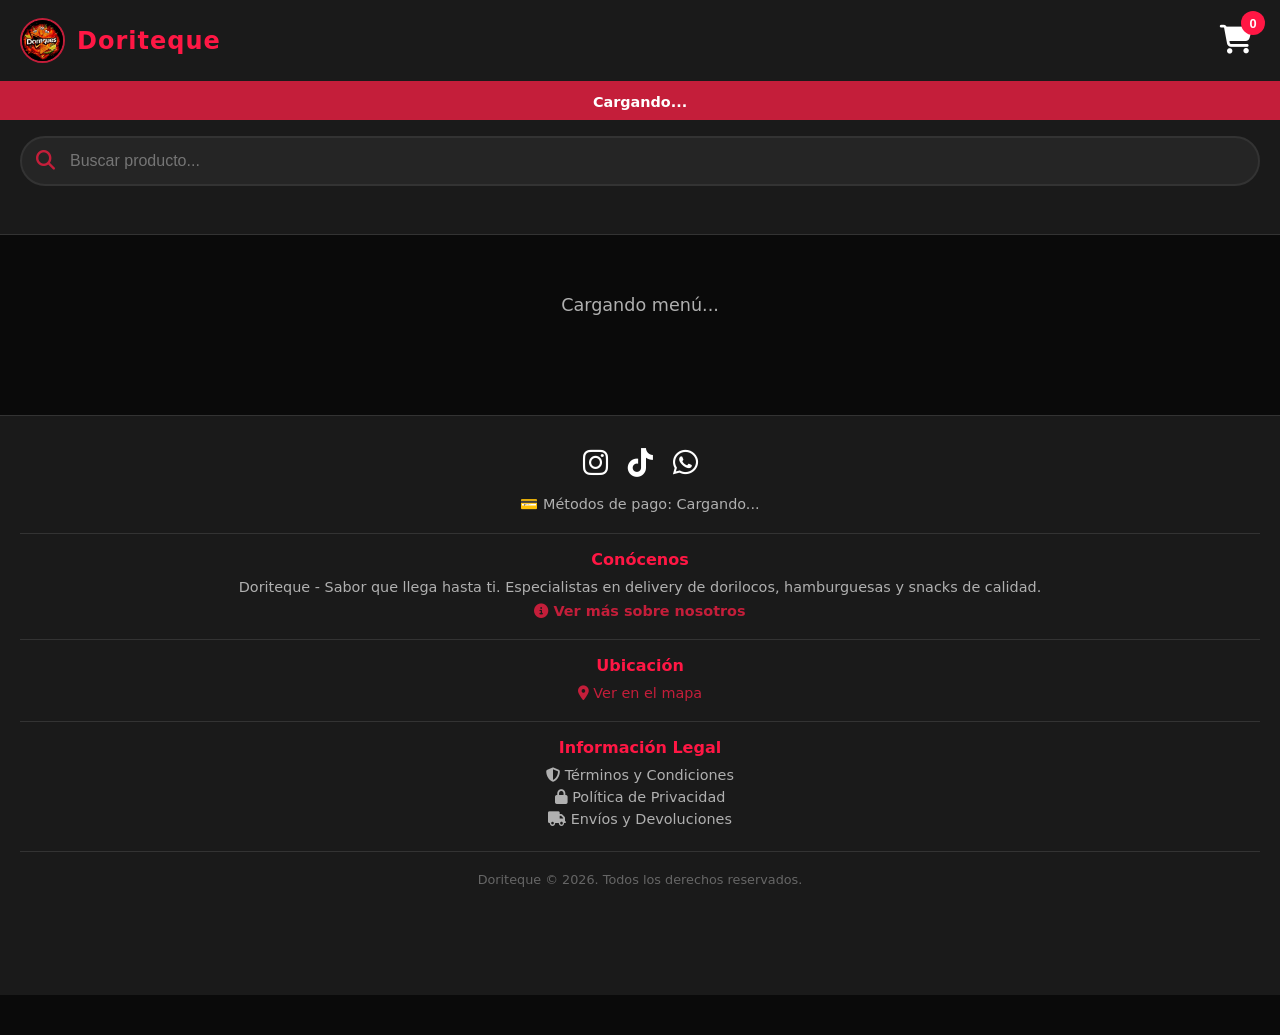
==== index.html @ 296a9f36 "Add meta tags for cache control Added meta tags to prevent caching in the browser." ====
<!DOCTYPE html>
<html lang="es">
<head>
    <meta charset="UTF-8">
    <meta http-equiv="Cache-Control" content="no-cache, no-store, must-revalidate">
    <meta http-equiv="Pragma" content="no-cache">
    <meta http-equiv="Expires" content="0">
    <meta name="viewport" content="width=device-width, initial-scale=1.0, maximum-scale=5.0, user-scalable=yes">
    <title>Doriteque - Menú Digital</title>
    <link rel="stylesheet" href="css/style.css?v=3">
    <link rel="manifest" href="admin/manifest.json?v=3">
    <link rel="stylesheet" href="https://cdnjs.cloudflare.com/ajax/libs/font-awesome/6.4.0/css/all.min.css">
    <script type="module" src="js/firebase.js"></script>
    <script type="module" src="js/db.js"></script>
</head>
<body>
    <header class="header">
        <div class="header-logo">
            <img src="assets/logo.png" alt="Logo" id="header-logo" onerror="this.style.display='none'">
            <h1 id="header-nombre">Doriteque</h1>
        </div>
        <button class="cart-btn" onclick="app.toggleCart()">
            <i class="fa-solid fa-cart-shopping"></i>
            <span class="cart-badge" id="cart-count">0</span>
        </button>
    </header>

    <div class="info-bar">
        <p id="horario-text">Cargando...</p>
    </div>

    <div class="buscador-container">
        <div class="buscador">
            <i class="fa-solid fa-magnifying-glass buscador-icono"></i>
            <input type="text" id="input-buscar" placeholder="Buscar producto..." autocomplete="off">
            <button class="buscador-limpiar" id="btn-limpiar" style="display: none;">
                <i class="fa-solid fa-xmark"></i>
            </button>
        </div>
    </div>

    <nav class="categorias-tabs" id="categorias-tabs"></nav>

    <main class="productos-grid" id="productos-grid">
        <div class="loading">Cargando menú...</div>
    </main>

    <!-- MODAL DE PRODUCTO -->
    <div class="product-modal-overlay" id="product-modal" style="display: none;">
        <div class="product-modal-content">
            <button class="product-modal-close" onclick="app.closeProductModal()">
                <i class="fa-solid fa-xmark"></i>
            </button>
            <img src="" alt="" class="product-modal-img" id="modal-img">
            <div class="product-modal-info">
                <h2 class="product-modal-title" id="modal-title"></h2>
                <div class="product-modal-price">
                    <span class="price-usd" id="modal-price-usd"></span>
                    <span class="price-bs" id="modal-price-bs"></span>
                </div>
                <p class="product-modal-desc" id="modal-desc"></p>
                <button class="btn-add-to-cart" onclick="app.addToCart(app.productoSeleccionado.id)">
                    <i class="fa-solid fa-cart-plus"></i> Agregar al pedido
                </button>
            </div>
        </div>
    </div>

    <!-- MODAL DE PERSONALIZACIÓN -->
    <div id="customization-modal" class="modal-overlay" style="display: none;">
        <div class="modal-content customization-modal-content">
            <div class="modal-header">
                <h3 id="customization-title">Personalizar</h3>
                <button class="modal-close" onclick="app.closeCustomizationModal()">
                    <i class="fa-solid fa-xmark"></i>
                </button>
            </div>
            <div class="modal-body" id="customization-content"></div>
            <div class="modal-footer customization-footer">
                <div class="customization-total">
                    <span>Extras:</span>
                    <span id="customization-total-extra">$0.00</span>
                </div>
                <button class="btn-secondary" onclick="app.closeCustomizationModal()">Cancelar</button>
                <button class="btn-primary" onclick="app.confirmCustomization()">Agregar al pedido</button>
            </div>
        </div>
    </div>

    <!-- MODAL DEL CARRITO -->
    <div class="cart-modal-overlay" id="cart-modal" style="display: none;">
        <div class="cart-modal-content">
            <div class="cart-modal-header">
                <h2>Tu carrito (<span id="cart-modal-count">0</span>)</h2>
                <button class="cart-modal-close" onclick="app.toggleCart()">
                    <i class="fa-solid fa-xmark"></i>
                </button>
            </div>
            <div id="cart-items-container" class="cart-items-container"></div>
            <div class="cart-modal-footer">
                <div class="cart-total-row">
                    <span class="cart-total-label">Subtotal</span>
                    <span class="cart-total-value" id="cart-total-usd">USD$ 0.00</span>
                </div>
                <div class="cart-total-bs" id="cart-total-bs">Bs 0.00</div>
                <button class="btn-finalizar" onclick="app.checkout()">
                    <span>Finalizar pedido</span>
                    <span class="btn-finalizar-total" id="cart-finalizar-total">USD$ 0.00</span>
                </button>
                <button class="btn-seguir" onclick="app.toggleCart()">
                    <i class="fa-solid fa-arrow-left"></i> Seguir comprando
                </button>
            </div>
        </div>
    </div>

    <!-- ============================================
         FOOTER PROFESIONAL
         ============================================ -->
    <footer class="footer">
        <div class="footer-redes">
            <a id="link-instagram" href="#" target="_blank"><i class="fa-brands fa-instagram"></i></a>
            <a id="link-tiktok" href="#" target="_blank"><i class="fa-brands fa-tiktok"></i></a>
            <a id="link-whatsapp" href="#" target="_blank"><i class="fa-brands fa-whatsapp"></i></a>
        </div>
        
        <p id="footer-metodos">💳 Métodos de pago: Cargando...</p>

        <!-- Sección Conócenos -->
        <div class="footer-section">
            <h4>Conócenos</h4>
            <p>Doriteque - Sabor que llega hasta ti. Especialistas en delivery de dorilocos, hamburguesas y snacks de calidad.</p>
            <p>
                <a href="#" onclick="openLegalModal('modal-conocenos'); return false;" style="color: #C41E3A; text-decoration: none; font-weight: 700;">
                    <i class="fa-solid fa-circle-info"></i> Ver más sobre nosotros
                </a>
            </p>
        </div>

        <!-- Sección Ubicación -->
        <div class="footer-section">
            <h4>Ubicación</h4>
            <p>
                <a href="https://maps.app.goo.gl/vjM7u5mzyJCqVfvW6?g_st=ac" target="_blank" style="color: #C41E3A; text-decoration: none;">
                    <i class="fa-solid fa-location-dot"></i> Ver en el mapa
                </a>
            </p>
        </div>

        <!-- Sección Legal -->
        <div class="footer-section">
            <h4>Información Legal</h4>
            <p>
                <a href="#" onclick="openLegalModal('modal-terminos'); return false;" style="color: #b0b0b0; text-decoration: none; display: block; margin: 6px 0;">
                    <i class="fa-solid fa-shield-halved"></i> Términos y Condiciones
                </a>
                <a href="#" onclick="openLegalModal('modal-privacidad'); return false;" style="color: #b0b0b0; text-decoration: none; display: block; margin: 6px 0;">
                    <i class="fa-solid fa-lock"></i> Política de Privacidad
                </a>
                <a href="#" onclick="openLegalModal('modal-envios'); return false;" style="color: #b0b0b0; text-decoration: none; display: block; margin: 6px 0;">
                    <i class="fa-solid fa-truck"></i> Envíos y Devoluciones
                </a>
            </p>
        </div>

        <!-- Copyright Limpio y Seguro -->
        <div style="margin-top: 24px; padding-top: 20px; border-top: 1px solid #333;">
            <p style="color: #666; font-size: 0.8rem;">
                Doriteque © 2026. Todos los derechos reservados.
            </p>
        </div>
    </footer>

    <!-- BARRA FLOTANTE DE TOTAL (Fuera del footer para que flote bien) -->
    <div class="cart-bar-floating" id="cart-bar-floating" onclick="app.toggleCart()">
        <div class="cart-bar-icon">
            <i class="fa-solid fa-cart-shopping"></i>
            <span class="cart-bar-count" id="cart-bar-count">0</span>
            <span>Ver carrito</span>
        </div>
        <span class="cart-bar-total" id="cart-bar-total">USD$ 0.00</span>
    </div>

    <!-- ============================================
         MODALES LEGALES
         ============================================ -->

    <!-- Modal Conócenos -->
    <div id="modal-conocenos" class="legal-modal" style="display:none;">
        <div class="legal-modal-content">
            <div class="legal-modal-header">
                <h3><i class="fa-solid fa-circle-info"></i> Conócenos</h3>
                <button class="legal-close" onclick="closeLegalModal('modal-conocenos')"><i class="fa-solid fa-xmark"></i></button>
            </div>
            <div class="legal-modal-body">
                <h2>Doriteque - Sabor que llega hasta ti</h2>
                <p>Somos un restaurante especializado en delivery, dedicados a llevarte las mejores dorilocos, hamburguesas y snacks directamente a tu puerta.</p>
                <p>Nacimos en 2026 con la misión de ofrecerte productos de calidad, preparados con ingredientes frescos y el mejor sazón, sin que tengas que salir de casa.</p>
                
                <h3>Nuestro Compromiso</h3>
                <ul>
                    <li>Ingredientes frescos y de calidad</li>
                    <li>Preparación higiénica y segura</li>
                    <li>Entrega rápida a tu domicilio</li>
                    <li>Atención personalizada</li>
                </ul>

                <h3>Información de Contacto</h3>
                <p><i class="fa-solid fa-clock"></i> <strong>Horario:</strong> <span id="contacto-horario">Cargando...</span></p>
                <p><i class="fa-brands fa-instagram"></i> <strong>Instagram:</strong> <span id="contacto-instagram">Cargando...</span></p>
                <p><i class="fa-brands fa-tiktok"></i> <strong>TikTok:</strong> <span id="contacto-tiktok">Cargando...</span></p>

                <h3>Ubicación</h3>
                <p>
                    <a href="https://maps.app.goo.gl/vjM7u5mzyJCqVfvW6?g_st=ac" target="_blank" style="color: #C41E3A; text-decoration: none;">
                        <i class="fa-solid fa-location-dot"></i> Ver ubicación en el mapa
                    </a>
                </p>
            </div>
        </div>
    </div>

    <!-- Modal Términos y Condiciones -->
    <div id="modal-terminos" class="legal-modal" style="display:none;">
        <div class="legal-modal-content">
            <div class="legal-modal-header">
                <h3><i class="fa-solid fa-shield-halved"></i> Términos y Condiciones</h3>
                <button class="legal-close" onclick="closeLegalModal('modal-terminos')"><i class="fa-solid fa-xmark"></i></button>
            </div>
            <div class="legal-modal-body">
                <h2>Términos y Condiciones de Doriteque</h2>
                <p>Estos términos rigen el uso de los servicios de delivery de Doriteque. Al realizar un pedido, usted acepta cumplir con los siguientes términos.</p>

                <h3>1. Pedidos y Delivery</h3>
                <ul>
                    <li><strong>Zona de cobertura:</strong> Verifique que su dirección esté dentro de nuestra zona de entrega.</li>
                    <li><strong>Tiempo de entrega:</strong> Estimado de 45-60 minutos. Puede variar por tráfico o clima.</li>
                    <li><strong>Entrega:</strong> Debe haber alguien presente. El repartidor espera máximo 10 minutos. Sin reembolso si no hay nadie.</li>
                </ul>

                <h3>2. Pagos</h3>
                <ul>
                    <li><strong>Métodos:</strong> Efectivo, transferencia, pago móvil (según lo indicado en la plataforma).</li>
                    <li><strong>Precios:</strong> En USD, calculados en Bs según la tasa del día publicada.</li>
                </ul>

                <h3>3. Política de Alimentos</h3>
                <ul>
                    <li><strong>Alergias:</strong> Es responsabilidad del cliente informar sobre restricciones antes de ordenar.</li>
                    <li><strong>Modificaciones:</strong> Solo se aceptan antes de iniciar la preparación.</li>
                </ul>

                <h3>4. Reembolsos</h3>
                <p><strong>Aceptamos reembolso si:</strong> Producto incorrecto, incompleto o en mal estado (notificar en 30 min con foto), o retraso no notificado >90 min.</p>
                <p><strong>No aceptamos reembolso si:</strong> Cambio de opinión, dirección incorrecta o daños después de aceptar la entrega.</p>

                <p style="margin-top: 20px; font-size: 0.85rem; color: #888;"><strong>Última actualización:</strong> 2026</p>
            </div>
        </div>
    </div>

    <!-- Modal Política de Privacidad -->
    <div id="modal-privacidad" class="legal-modal" style="display:none;">
        <div class="legal-modal-content">
            <div class="legal-modal-header">
                <h3><i class="fa-solid fa-lock"></i> Política de Privacidad</h3>
                <button class="legal-close" onclick="closeLegalModal('modal-privacidad')"><i class="fa-solid fa-xmark"></i></button>
            </div>
            <div class="legal-modal-body">
                <h2>Política de Privacidad - Doriteque</h2>
                <p>Valoramos su confianza y nos comprometemos a proteger su información personal al realizar pedidos por delivery.</p>

                <h3>1. Información que Recopilamos</h3>
                <ul>
                    <li>Datos de contacto: Nombre, teléfono y dirección de entrega.</li>
                    <li>Datos del pedido: Productos solicitados y notas especiales.</li>
                </ul>

                <h3>2. Uso de la Información</h3>
                <ul>
                    <li>Procesar y entregar su pedido.</li>
                    <li>Compartir con el repartidor asignado (solo nombre, teléfono y dirección).</li>
                </ul>

                <h3>3. Protección y Terceros</h3>
                <ul>
                    <li>No vendemos ni alquilamos su información personal.</li>
                    <li>Solo compartimos datos con el repartidor para completar la entrega.</li>
                    <li>Los datos de pago se manejan exclusivamente por WhatsApp y no se almacenan en la plataforma.</li>
                </ul>

                <h3>4. Sus Derechos</h3>
                <p>Usted tiene derecho a acceder, corregir o solicitar la eliminación de sus datos contactándonos vía WhatsApp.</p>

                <p style="margin-top: 20px; font-size: 0.85rem; color: #888;"><strong>Última actualización:</strong> 2026</p>
            </div>
        </div>
    </div>

    <!-- Modal Envíos y Devoluciones -->
    <div id="modal-envios" class="legal-modal" style="display:none;">
        <div class="legal-modal-content">
            <div class="legal-modal-header">
                <h3><i class="fa-solid fa-truck"></i> Envíos y Devoluciones</h3>
                <button class="legal-close" onclick="closeLegalModal('modal-envios')"><i class="fa-solid fa-xmark"></i></button>
            </div>
            <div class="legal-modal-body">
                <h2>Políticas de Envío y Reembolso</h2>
                
                <h3>1. Política de Envíos</h3>
                <ul>
                    <li><strong>Tiempo:</strong> 45-60 minutos estimados.</li>
                    <li><strong>Costo:</strong> Se calcula según la dirección y se muestra antes de pagar.</li>
                    <li><strong>Entrega:</strong> El repartidor espera máximo 10 minutos. Si no hay nadie, el pedido se devuelve sin reembolso.</li>
                </ul>

                <h3>2. Reembolsos</h3>
                <p><strong>Aceptamos si:</strong> ✅ Producto incorrecto, incompleto o en mal estado (notificar en 30 min con foto).</p>
                <p><strong>No aceptamos si:</strong> ❌ Cambio de opinión, dirección incorrecta o daños tras aceptar la entrega.</p>

                <h3>3. Proceso de Reembolso</h3>
                <ol>
                    <li>Contacte por WhatsApp en máximo 30 minutos.</li>
                    <li>Proporcione número de pedido y foto del problema.</li>
                    <li>Revisaremos su caso y aprobaremos reembolso o reemplazo sin costo.</li>
                </ol>

                <p style="margin-top: 20px; font-size: 0.85rem; color: #888;"><strong>Última actualización:</strong> 2026</p>
            </div>
        </div>
    </div>

    <!-- SCRIPTS -->
    <script src="js/app.js"></script>
    
    <script>
    // Control de modales legales
    function openLegalModal(id) {
        document.getElementById(id).style.display = 'flex';
        document.body.style.overflow = 'hidden';
        
        // Llenar datos dinámicos si es el modal de Conócenos
        if (id === 'modal-conocenos' && window.app && window.app.config) {
            document.getElementById('contacto-horario').textContent = window.app.config.horario || 'Consultar';
            document.getElementById('contacto-instagram').textContent = '@' + (window.app.config.instagram || 'No disponible');
            document.getElementById('contacto-tiktok').textContent = '@' + (window.app.config.tiktok || 'No disponible');
        }
    }

    function closeLegalModal(id) {
        document.getElementById(id).style.display = 'none';
        document.body.style.overflow = '';
    }

    // Cerrar modal al hacer clic fuera del contenido
    document.querySelectorAll('.legal-modal').forEach(modal => {
        modal.addEventListener('click', (e) => {
            if (e.target === modal) {
                closeLegalModal(modal.id);
            }
        });
    });

    // Cerrar con tecla Escape
    document.addEventListener('keydown', (e) => {
        if (e.key === 'Escape') {
            document.querySelectorAll('.legal-modal').forEach(modal => {
                if (modal.style.display === 'flex') {
                    closeLegalModal(modal.id);
                }
            });
        }
    });
    </script>
</body>
</html>
---- css/style.css ----
/* ============================================
   RESET Y BASE
   ============================================ */
* {
    margin: 0;
    padding: 0;
    box-sizing: border-box;
}

/* PREVENIR SELECCIÓN DE TEXTO EN MÓVIL */
body {
    -webkit-user-select: none;
    -moz-user-select: none;
    -ms-user-select: none;
    user-select: none;
    -webkit-touch-callout: none;
}

/* Permitir selección solo en inputs y textareas */
input, textarea, [contenteditable="true"] {
    -webkit-user-select: text;
    -moz-user-select: text;
    -ms-user-select: text;
    user-select: text;
    -webkit-touch-callout: default;
}

body {
    font-family: 'Segoe UI', system-ui, -apple-system, sans-serif;
    background: #0a0a0a;
    color: white;
    min-height: 100vh;
    padding-bottom: 40px;
}

/* ============================================
   HEADER
   ============================================ */
.header {
    background: #1a1a1a;
    padding: 16px 20px;
    display: flex;
    justify-content: space-between;
    align-items: center;
    border-bottom: 3px solid #C41E3A;
}

.header-logo {
    display: flex;
    align-items: center;
    gap: 12px;
}

.header-logo img {
    width: 45px;
    height: 45px;
    border-radius: 50%;
    border: 2px solid #C41E3A;
}

.header-logo h1 {
    color: #FF1744;
    font-size: 1.5rem;
    font-weight: 900;
    letter-spacing: 1px;
}

.cart-btn {
    position: relative;
    background: none;
    border: none;
    color: white;
    font-size: 1.8rem;
    cursor: pointer;
    padding: 8px;
}

.cart-badge {
    position: absolute;
    top: -5px;
    right: -5px;
    background: #FF1744;
    color: white;
    border-radius: 50%;
    width: 24px;
    height: 24px;
    display: flex;
    align-items: center;
    justify-content: center;
    font-size: 0.8rem;
    font-weight: 900;
}

/* ============================================
   BARRA DE INFORMACIÓN
   ============================================ */
.info-bar {
    background: #C41E3A;
    padding: 10px 20px;
    text-align: center;
    font-size: 0.9rem;
    font-weight: 700;
}

/* ============================================
   BUSCADOR
   ============================================ */
.buscador-container {
    padding: 16px 20px;
    background: #1a1a1a;
}

.buscador {
    position: relative;
    display: flex;
    align-items: center;
}

.buscador-icono {
    position: absolute;
    left: 16px;
    color: #C41E3A;
    font-size: 1.2rem;
}

.buscador input {
    width: 100%;
    padding: 14px 48px 14px 48px;
    background: #252525;
    border: 2px solid #333;
    border-radius: 30px;
    color: white;
    font-size: 1rem;
}

.buscador input:focus {
    outline: none;
    border-color: #C41E3A;
}

.buscador-limpiar {
    position: absolute;
    right: 16px;
    background: #333;
    border: none;
    color: white;
    width: 28px;
    height: 28px;
    border-radius: 50%;
    cursor: pointer;
    display: flex;
    align-items: center;
    justify-content: center;
}

/* ============================================
   CATEGORÍAS (TABS) - Bajan con el scroll
   ============================================ */
.categorias-tabs {
    display: flex;
    gap: 10px;
    padding: 16px 20px;
    background: #1a1a1a;
    overflow-x: auto;
    border-bottom: 1px solid #333;
    position: sticky;
    top: 0;
    z-index: 99;
}

.categorias-tabs::-webkit-scrollbar {
    display: none;
}

.categoria-tab {
    padding: 12px 24px;
    background: #252525;
    border: 2px solid #333;
    border-radius: 30px;
    color: white;
    font-weight: 700;
    font-size: 0.95rem;
    cursor: pointer;
    white-space: nowrap;
    transition: all 0.2s;
}

.categoria-tab.active {
    background: #C41E3A;
    border-color: #FF1744;
}

/* ============================================
   PRODUCTOS
   ============================================ */
.productos-grid {
    padding: 20px;
}

.seccion-categoria {
    margin-bottom: 32px;
}

.titulo-seccion {
    font-size: 1.5rem;
    font-weight: 900;
    margin-bottom: 16px;
    padding-left: 16px;
    border-left: 4px solid #C41E3A;
}

.producto-card {
    background: #1a1a1a;
    border: 1px solid #333;
    border-radius: 16px;
    overflow: hidden;
    margin-bottom: 16px;
    cursor: pointer;
    transition: transform 0.2s;
}

.producto-card:active {
    transform: scale(0.98);
}

.producto-img {
    width: 100%;
    height: 200px;
    object-fit: cover;
    background: #1a1a1a;
}

.producto-info {
    padding: 16px;
}

.producto-nombre {
    font-size: 1.3rem;
    font-weight: 900;
    margin-bottom: 8px;
}

.producto-desc {
    color: #b0b0b0;
    font-size: 0.9rem;
    margin-bottom: 12px;
    line-height: 1.4;
}

.producto-precio {
    font-size: 1.5rem;
    font-weight: 900;
    color: #FF1744;
    margin-bottom: 4px;
}

.producto-precio-bs {
    font-size: 1rem;
    color: #b0b0b0;
    margin-bottom: 16px;
}

.btn-agregar {
    width: 100%;
    padding: 14px;
    background: #C41E3A;
    color: white;
    border: none;
    border-radius: 10px;
    font-size: 1.1rem;
    font-weight: 900;
    cursor: pointer;
    transition: background 0.2s;
}

.btn-agregar:active {
    background: #FF1744;
}

/* ============================================
   MODAL DE PRODUCTO
   ============================================ */
.product-modal-overlay {
    position: fixed;
    top: 0;
    left: 0;
    width: 100%;
    height: 100%;
    background: rgba(0, 0, 0, 0.85);
    z-index: 1000;
    display: flex;
    align-items: center;
    justify-content: center;
    padding: 20px;
    opacity: 0;
    transition: opacity 0.3s ease;
}

.product-modal-overlay.visible {
    opacity: 1;
}

.product-modal-content {
    background: #1a1a1a;
    border: 2px solid #C41E3A;
    border-radius: 20px;
    max-width: 500px;
    width: 100%;
    max-height: 90vh;
    overflow-y: auto;
    position: relative;
    transform: scale(0.9);
    transition: transform 0.3s ease;
    overflow: hidden;
}

.product-modal-overlay.visible .product-modal-content {
    transform: scale(1);
}

.product-modal-close {
    position: absolute;
    top: 16px;
    right: 16px;
    background: #C41E3A;
    border: none;
    color: white;
    width: 36px;
    height: 36px;
    border-radius: 50%;
    cursor: pointer;
    font-size: 1.2rem;
    z-index: 10;
}

.product-modal-img {
    width: 100%;
    height: 300px;
    object-fit: contain;
    background: #111111;
    padding: 16px;
    border-bottom: 2px solid #333;
}

.product-modal-info {
    padding: 20px;
}

.product-modal-title {
    font-size: 1.5rem;
    font-weight: 900;
    margin-bottom: 12px;
}

.product-modal-price {
    display: flex;
    gap: 16px;
    margin-bottom: 16px;
}

.price-usd {
    font-size: 1.8rem;
    font-weight: 900;
    color: #FF1744;
}

.price-bs {
    font-size: 1.2rem;
    color: #b0b0b0;
}

.product-modal-desc {
    color: #b0b0b0;
    font-size: 0.95rem;
    line-height: 1.5;
    margin-bottom: 20px;
}

.btn-add-to-cart {
    width: 100%;
    padding: 16px;
    background: #C41E3A;
    color: white;
    border: none;
    border-radius: 10px;
    font-size: 1.1rem;
    font-weight: 900;
    cursor: pointer;
}

.btn-add-to-cart:active {
    background: #FF1744;
}

/* ============================================
   MODAL DE PERSONALIZACIÓN
   ============================================ */
.modal-overlay {
    position: fixed;
    top: 0;
    left: 0;
    width: 100%;
    height: 100%;
    background: rgba(0, 0, 0, 0.85);
    z-index: 1000;
    display: flex;
    align-items: center;
    justify-content: center;
    padding: 16px;
    opacity: 0;
    transition: opacity 0.3s ease;
}

.modal-overlay.visible {
    opacity: 1;
}

.modal-content {
    background: #1a1a1a;
    border: 2px solid #C41E3A;
    border-radius: 16px;
    width: 100%;
    max-width: 500px;
    max-height: 90vh;
    overflow-y: auto;
    position: relative;
    transform: scale(0.9);
    transition: transform 0.3s ease;
}

.modal-overlay.visible .modal-content {
    transform: scale(1);
}

.modal-header {
    padding: 16px 20px;
    border-bottom: 1px solid #333;
    display: flex;
    justify-content: space-between;
    align-items: center;
    position: sticky;
    top: 0;
    background: #1a1a1a;
    z-index: 10;
    border-radius: 14px 14px 0 0;
}

.modal-header h3 {
    color: white;
    font-size: 1.2rem;
    font-weight: 800;
    margin: 0;
}

.modal-close {
    background: #C41E3A;
    border: none;
    color: white;
    width: 36px;
    height: 36px;
    border-radius: 50%;
    cursor: pointer;
    font-size: 1.1rem;
    display: flex;
    align-items: center;
    justify-content: center;
}

.modal-body {
    padding: 20px;
    max-height: calc(90vh - 140px);
    overflow-y: auto;
}

.modal-footer {
    padding: 16px 20px;
    border-top: 1px solid #333;
    display: flex;
    justify-content: flex-end;
    gap: 10px;
    position: sticky;
    bottom: 0;
    background: #1a1a1a;
    border-radius: 0 0 14px 14px;
}

.customization-section {
    margin-bottom: 20px;
    padding-bottom: 16px;
    border-bottom: 1px solid #333;
}

.customization-section:last-child {
    border-bottom: none;
    margin-bottom: 0;
}

.customization-title {
    color: white;
    font-size: 1.05rem;
    font-weight: 800;
    margin-bottom: 12px;
    display: flex;
    align-items: center;
    gap: 8px;
}

.required {
    color: #FF1744;
    font-size: 0.9rem;
}

.optional {
    color: #b0b0b0;
    font-size: 0.85rem;
    font-weight: 400;
}

.customization-options {
    display: flex;
    flex-direction: column;
    gap: 10px;
}

.customization-option {
    display: flex;
    align-items: center;
    gap: 12px;
    padding: 14px;
    background: #252525;
    border: 2px solid #333;
    border-radius: 10px;
    cursor: pointer;
    transition: all 0.2s;
    min-height: 50px;
}

.customization-option:hover {
    border-color: #C41E3A;
}

.customization-option:active {
    background: #2a2a2a;
}

.customization-option input[type="radio"],
.customization-option input[type="checkbox"] {
    width: 22px;
    height: 22px;
    accent-color: #C41E3A;
    cursor: pointer;
    flex-shrink: 0;
}

.customization-option input:checked + .option-text {
    color: #FF1744;
    font-weight: 700;
}

.option-text {
    flex: 1;
    color: white;
    font-weight: 600;
    font-size: 1rem;
}

.customization-footer {
    display: flex;
    align-items: center;
    gap: 12px;
    flex-wrap: wrap;
}

.customization-total {
    flex: 1;
    color: white;
    font-weight: 700;
    font-size: 1rem;
}

.customization-total span:last-child {
    color: #FF1744;
    font-size: 1.2rem;
    font-weight: 900;
}

.btn-primary,
.btn-secondary {
    padding: 12px 20px;
    border-radius: 10px;
    font-weight: 700;
    font-size: 0.95rem;
    cursor: pointer;
    border: none;
}

.btn-primary {
    background: #C41E3A;
    color: white;
}

.btn-secondary {
    background: #252525;
    color: white;
    border: 1px solid #333;
}

/* ============================================
   MODAL DEL CARRITO
   ============================================ */
.cart-modal-overlay {
    position: fixed;
    top: 0;
    left: 0;
    width: 100%;
    height: 100%;
    background: rgba(0, 0, 0, 0.85);
    z-index: 1000;
    display: flex;
    align-items: center;
    justify-content: center;
    padding: 20px;
}

.cart-modal-content {
    background: #ffffff;
    border-radius: 16px;
    max-width: 500px;
    width: 100%;
    max-height: 90vh;
    overflow-y: auto;
    display: flex;
    flex-direction: column;
}

.cart-modal-header {
    padding: 20px;
    border-bottom: 1px solid #e0e0e0;
    display: flex;
    justify-content: space-between;
    align-items: center;
}

.cart-modal-header h2 {
    font-size: 1.3rem;
    font-weight: 900;
    color: #1a1a1a;
}

.cart-modal-close {
    background: none;
    border: none;
    color: #1a1a1a;
    font-size: 1.5rem;
    cursor: pointer;
    padding: 4px;
}

.cart-items-container {
    padding: 20px;
    max-height: 40vh;
    overflow-y: auto;
    flex: 1;
}

.cart-item {
    display: flex;
    align-items: center;
    gap: 12px;
    padding: 12px;
    background: #f5f5f5;
    border-radius: 10px;
    margin-bottom: 10px;
}

.cart-item-info {
    flex: 1;
}

.cart-item-nombre {
    font-weight: 700;
    font-size: 0.95rem;
    color: #1a1a1a;
    margin-bottom: 4px;
}

.cart-item-opciones {
    font-size: 0.8rem;
    color: #888;
    font-style: italic;
    margin-top: 2px;
}

.cart-item-precio {
    color: #666;
    font-size: 0.85rem;
}

.cart-item-controles {
    display: flex;
    align-items: center;
    gap: 8px;
}

.btn-cantidad {
    width: 32px;
    height: 32px;
    background: #e0e0e0;
    border: none;
    border-radius: 50%;
    color: #1a1a1a;
    font-size: 1.1rem;
    cursor: pointer;
    font-weight: 700;
}

.btn-cantidad:active {
    background: #C41E3A;
    color: white;
}

.cart-item-subtotal {
    font-weight: 900;
    color: #1a1a1a;
    min-width: 70px;
    text-align: right;
    font-size: 1rem;
}

.btn-eliminar {
    background: none;
    border: none;
    color: #C41E3A;
    font-size: 1rem;
    cursor: pointer;
    padding: 4px;
}

.cart-modal-footer {
    padding: 20px;
    border-top: 1px solid #e0e0e0;
    background: #ffffff;
    border-radius: 0 0 16px 16px;
}

.cart-total-row {
    display: flex;
    justify-content: space-between;
    align-items: center;
    padding: 8px 0;
}

.cart-total-label {
    font-size: 1rem;
    color: #666;
}

.cart-total-value {
    font-size: 1.3rem;
    font-weight: 900;
    color: #1a1a1a;
}

.cart-total-bs {
    text-align: right;
    color: #888;
    font-size: 0.95rem;
    margin-bottom: 16px;
}

.btn-finalizar {
    width: 100%;
    padding: 18px;
    background: #1a1a1a;
    color: white;
    border: none;
    border-radius: 30px;
    font-size: 1.1rem;
    font-weight: 900;
    cursor: pointer;
    display: flex;
    justify-content: space-between;
    align-items: center;
    box-shadow: 0 4px 15px rgba(0, 0, 0, 0.3);
    margin-bottom: 10px;
}

.btn-finalizar:active {
    transform: scale(0.98);
}

.btn-finalizar .btn-finalizar-total {
    font-size: 1.2rem;
    font-weight: 900;
}

.btn-seguir {
    width: 100%;
    padding: 14px;
    background: #ffffff;
    color: #1a1a1a;
    border: 2px solid #e0e0e0;
    border-radius: 30px;
    font-size: 1rem;
    font-weight: 700;
    cursor: pointer;
    display: flex;
    align-items: center;
    justify-content: center;
    gap: 8px;
}

.btn-seguir:active {
    background: #f5f5f5;
}

/* ============================================
   FOOTER
   ============================================ */
.footer {
    background: #1a1a1a;
    padding: 30px 20px;
    padding-bottom: 100px;
    text-align: center;
    border-top: 1px solid #333;
    margin-top: 40px;
}

.footer-redes {
    display: flex;
    justify-content: center;
    gap: 20px;
    margin-bottom: 16px;
}

.footer-redes a {
    color: white;
    font-size: 1.8rem;
    transition: color 0.2s;
}

.footer-redes a:hover {
    color: #FF1744;
}

.footer p {
    color: #b0b0b0;
    font-size: 0.9rem;
    margin-bottom: 8px;
}

/* ============================================
   LOADING
   ============================================ */
.loading {
    text-align: center;
    padding: 40px;
    color: #b0b0b0;
    font-size: 1.1rem;
}

/* ============================================
   BARRA FLOTANTE DE TOTAL
   ============================================ */
.cart-bar-floating {
    position: fixed;
    bottom: 20px;
    left: 16px;
    right: 16px;
    background: #C41E3A;
    color: white;
    padding: 16px 24px;
    border-radius: 30px;
    box-shadow: 0 6px 25px rgba(196, 30, 58, 0.5);
    z-index: 998;
    display: none;
    justify-content: space-between;
    align-items: center;
    cursor: pointer;
    transition: transform 0.2s ease, background 0.2s ease;
}

.cart-bar-floating.visible {
    display: flex;
}

.cart-bar-floating:active {
    transform: scale(0.97);
    background: #FF1744;
}

.cart-bar-floating .cart-bar-icon {
    display: flex;
    align-items: center;
    gap: 10px;
    font-weight: 700;
    font-size: 1rem;
}

.cart-bar-floating .cart-bar-icon i {
    font-size: 1.2rem;
}

.cart-bar-floating .cart-bar-count {
    background: white;
    color: #C41E3A;
    border-radius: 50%;
    width: 24px;
    height: 24px;
    display: flex;
    align-items: center;
    justify-content: center;
    font-size: 0.85rem;
    font-weight: 900;
}

.cart-bar-floating .cart-bar-total {
    font-size: 1.2rem;
    font-weight: 900;
}

/* ============================================
   MODALES LEGALES
   ============================================ */
.legal-modal {
    position: fixed;
    top: 0;
    left: 0;
    width: 100%;
    height: 100%;
    background: rgba(0, 0, 0, 0.85);
    z-index: 2000;
    display: none;
    align-items: center;
    justify-content: center;
    padding: 20px;
}

.legal-modal-content {
    background: #1a1a1a;
    border: 2px solid #C41E3A;
    border-radius: 16px;
    max-width: 600px;
    width: 100%;
    max-height: 85vh;
    overflow-y: auto;
    position: relative;
}

.legal-modal-header {
    padding: 20px;
    border-bottom: 2px solid #333;
    display: flex;
    justify-content: space-between;
    align-items: center;
    position: sticky;
    top: 0;
    background: #1a1a1a;
    z-index: 10;
    border-radius: 14px 14px 0 0;
}

.legal-modal-header h3 {
    color: #FF1744;
    font-size: 1.2rem;
    margin: 0;
    display: flex;
    align-items: center;
    gap: 10px;
}

.legal-close {
    background: #C41E3A;
    border: none;
    color: white;
    width: 36px;
    height: 36px;
    border-radius: 50%;
    cursor: pointer;
    font-size: 1.2rem;
    display: flex;
    align-items: center;
    justify-content: center;
}

.legal-modal-body {
    padding: 24px;
    color: #e0e0e0;
    line-height: 1.6;
}

.legal-modal-body h2 {
    color: #FF1744;
    font-size: 1.3rem;
    margin-bottom: 16px;
}

.legal-modal-body h3 {
    color: #C41E3A;
    font-size: 1.1rem;
    margin-top: 20px;
    margin-bottom: 12px;
}

.legal-modal-body p {
    margin-bottom: 12px;
}

.legal-modal-body ul,
.legal-modal-body ol {
    margin-bottom: 16px;
    padding-left: 20px;
}

.legal-modal-body li {
    margin-bottom: 8px;
}

.legal-modal-body strong {
    color: white;
}

.footer-section {
    margin-top: 20px;
    padding-top: 16px;
    border-top: 1px solid #333;
}

.footer-section h4 {
    color: #FF1744;
    font-size: 1rem;
    font-weight: 800;
    margin-bottom: 10px;
}

.footer-section p {
    color: #b0b0b0;
    font-size: 0.9rem;
    margin-bottom: 8px;
}

@media (max-width: 480px) {
    .legal-modal-content {
        max-height: 90vh;
        border-radius: 12px;
    }
    .legal-modal-header h3 {
        font-size: 1rem;
    }
    .legal-modal-body {
        padding: 16px;
        font-size: 0.9rem;
    }
}
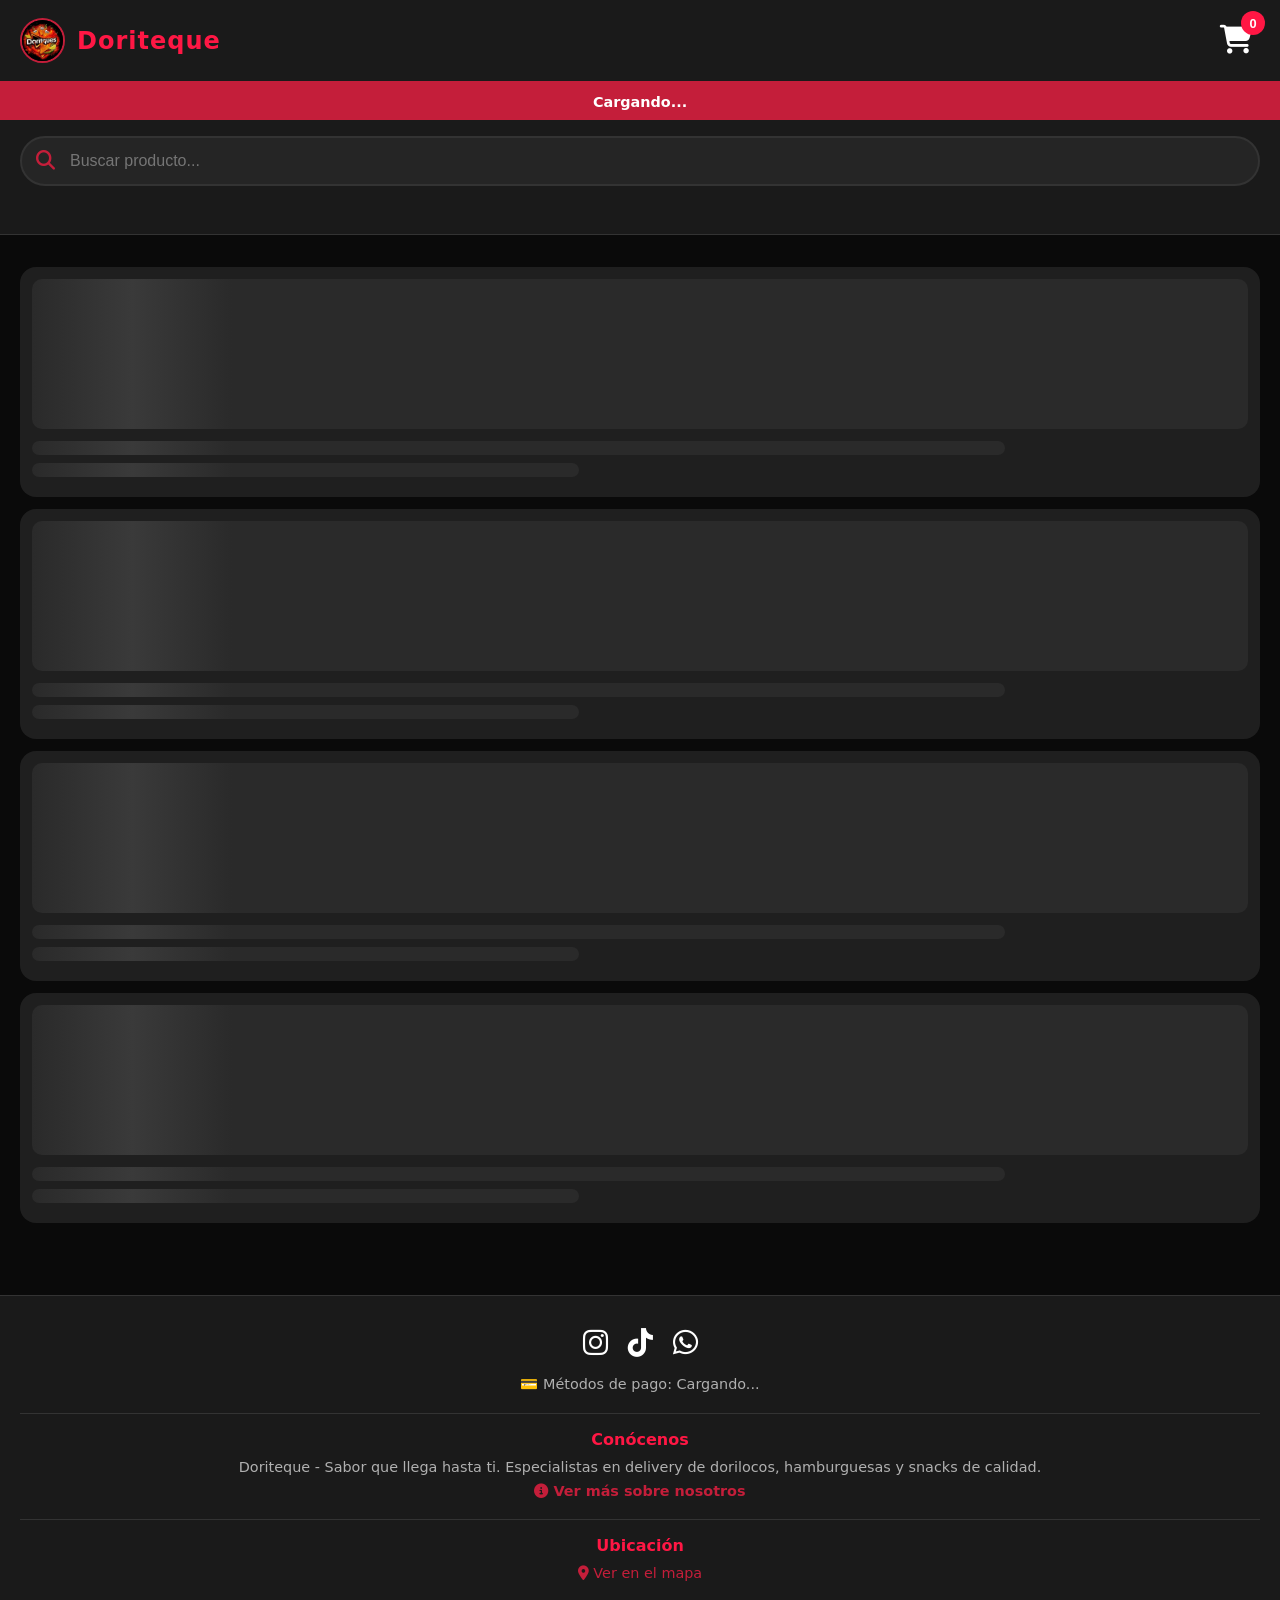
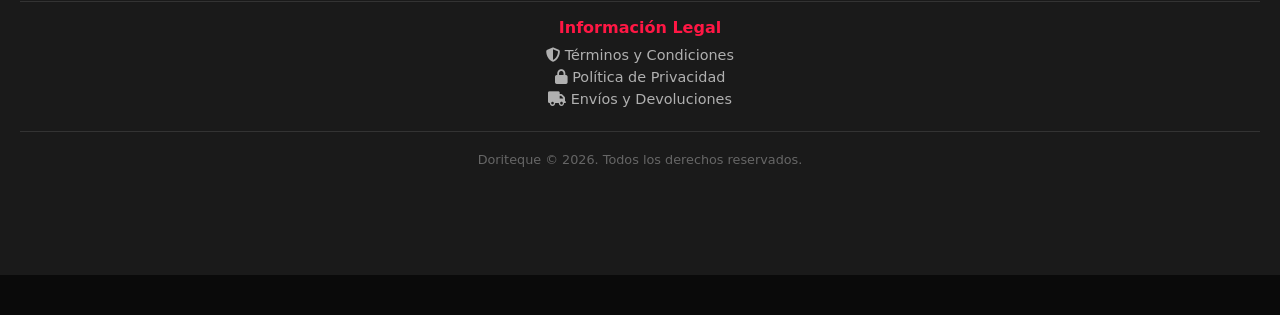
==== commit f6732754: "update" ====
--- a/index.html
+++ b/index.html
@@ -2,21 +2,27 @@
 <html lang="es">
 <head>
     <meta charset="UTF-8">
-    <meta http-equiv="Cache-Control" content="no-cache, no-store, must-revalidate">
-    <meta http-equiv="Pragma" content="no-cache">
-    <meta http-equiv="Expires" content="0">
+    <meta http-equiv="Content-Security-Policy" content="default-src 'self'; script-src 'self' 'unsafe-inline' https://www.gstatic.com https://apis.google.com; style-src 'self' 'unsafe-inline' https://cdnjs.cloudflare.com https://fonts.googleapis.com; font-src 'self' data: https://cdnjs.cloudflare.com https://fonts.gstatic.com; img-src 'self' data: blob: https:; connect-src 'self' https://*.googleapis.com https://ve.dolarapi.com; frame-src https://doriteque.firebaseapp.com; object-src 'none'; base-uri 'self'; form-action 'self'">
     <meta name="viewport" content="width=device-width, initial-scale=1.0, maximum-scale=5.0, user-scalable=yes">
     <title>Doriteque - Menú Digital</title>
-    <link rel="stylesheet" href="css/style.css?v=3">
-    <link rel="manifest" href="admin/manifest.json?v=3">
+    <script>
+        // Versión que cambia cada 10 min: así el caché nunca deja la página con archivos viejos
+        window.V = Math.floor(Date.now() / 600000);
+        document.write('<link rel="stylesheet" href="css/style.css?v=' + window.V + '">');
+    </script>
     <link rel="stylesheet" href="https://cdnjs.cloudflare.com/ajax/libs/font-awesome/6.4.0/css/all.min.css">
-    <script type="module" src="js/firebase.js"></script>
+    <link rel="preconnect" href="https://cdnjs.cloudflare.com" crossorigin>
+    <link rel="preconnect" href="https://www.gstatic.com" crossorigin>
+    <link rel="preconnect" href="https://firestore.googleapis.com">
+    <link rel="modulepreload" href="https://www.gstatic.com/firebasejs/10.7.1/firebase-app.js">
+    <link rel="modulepreload" href="https://www.gstatic.com/firebasejs/10.7.1/firebase-firestore.js">
+    <script type="module" src="js/firebase-publico.js"></script>
     <script type="module" src="js/db.js"></script>
 </head>
 <body>
     <header class="header">
         <div class="header-logo">
-            <img src="assets/logo.png" alt="Logo" id="header-logo" onerror="this.style.display='none'">
+            <img src="assets/logo-header.webp" alt="Logo" id="header-logo" width="45" height="45" onerror="this.style.display='none'">
             <h1 id="header-nombre">Doriteque</h1>
         </div>
         <button class="cart-btn" onclick="app.toggleCart()">
@@ -331,7 +337,10 @@
     </div>
 
     <!-- SCRIPTS -->
-    <script src="js/app.js"></script>
+    <script>
+        document.write('<script src="js/tasa.js?v=' + window.V + '"><\/script>');
+        document.write('<script src="js/app.js?v=' + window.V + '"><\/script>');
+    </script>
     
     <script>
     // Control de modales legales
@@ -339,11 +348,18 @@
         document.getElementById(id).style.display = 'flex';
         document.body.style.overflow = 'hidden';
         
-        // Llenar datos dinámicos si es el modal de Conócenos
-        if (id === 'modal-conocenos' && window.app && window.app.config) {
-            document.getElementById('contacto-horario').textContent = window.app.config.horario || 'Consultar';
-            document.getElementById('contacto-instagram').textContent = '@' + (window.app.config.instagram || 'No disponible');
-            document.getElementById('contacto-tiktok').textContent = '@' + (window.app.config.tiktok || 'No disponible');
+        // FIX: Leer datos directamente del DOM para evitar problemas de timing
+        if (id === 'modal-conocenos') {
+            const horarioEl = document.getElementById('horario-text');
+            const instaEl = document.getElementById('link-instagram');
+            const tiktokEl = document.getElementById('link-tiktok');
+            
+            document.getElementById('contacto-horario').textContent = 
+                horarioEl ? horarioEl.textContent.replace(' | Tasa: Bs', '').trim() : 'Consultar';
+            document.getElementById('contacto-instagram').textContent = 
+                instaEl ? '@' + (instaEl.href.split('/').pop() || 'No disponible') : '@No disponible';
+            document.getElementById('contacto-tiktok').textContent = 
+                tiktokEl ? '@' + (tiktokEl.href.split('/').pop() || 'No disponible') : '@No disponible';
         }
     }
 
@@ -373,4 +389,4 @@
     });
     </script>
 </body>
-</html>
+</html>
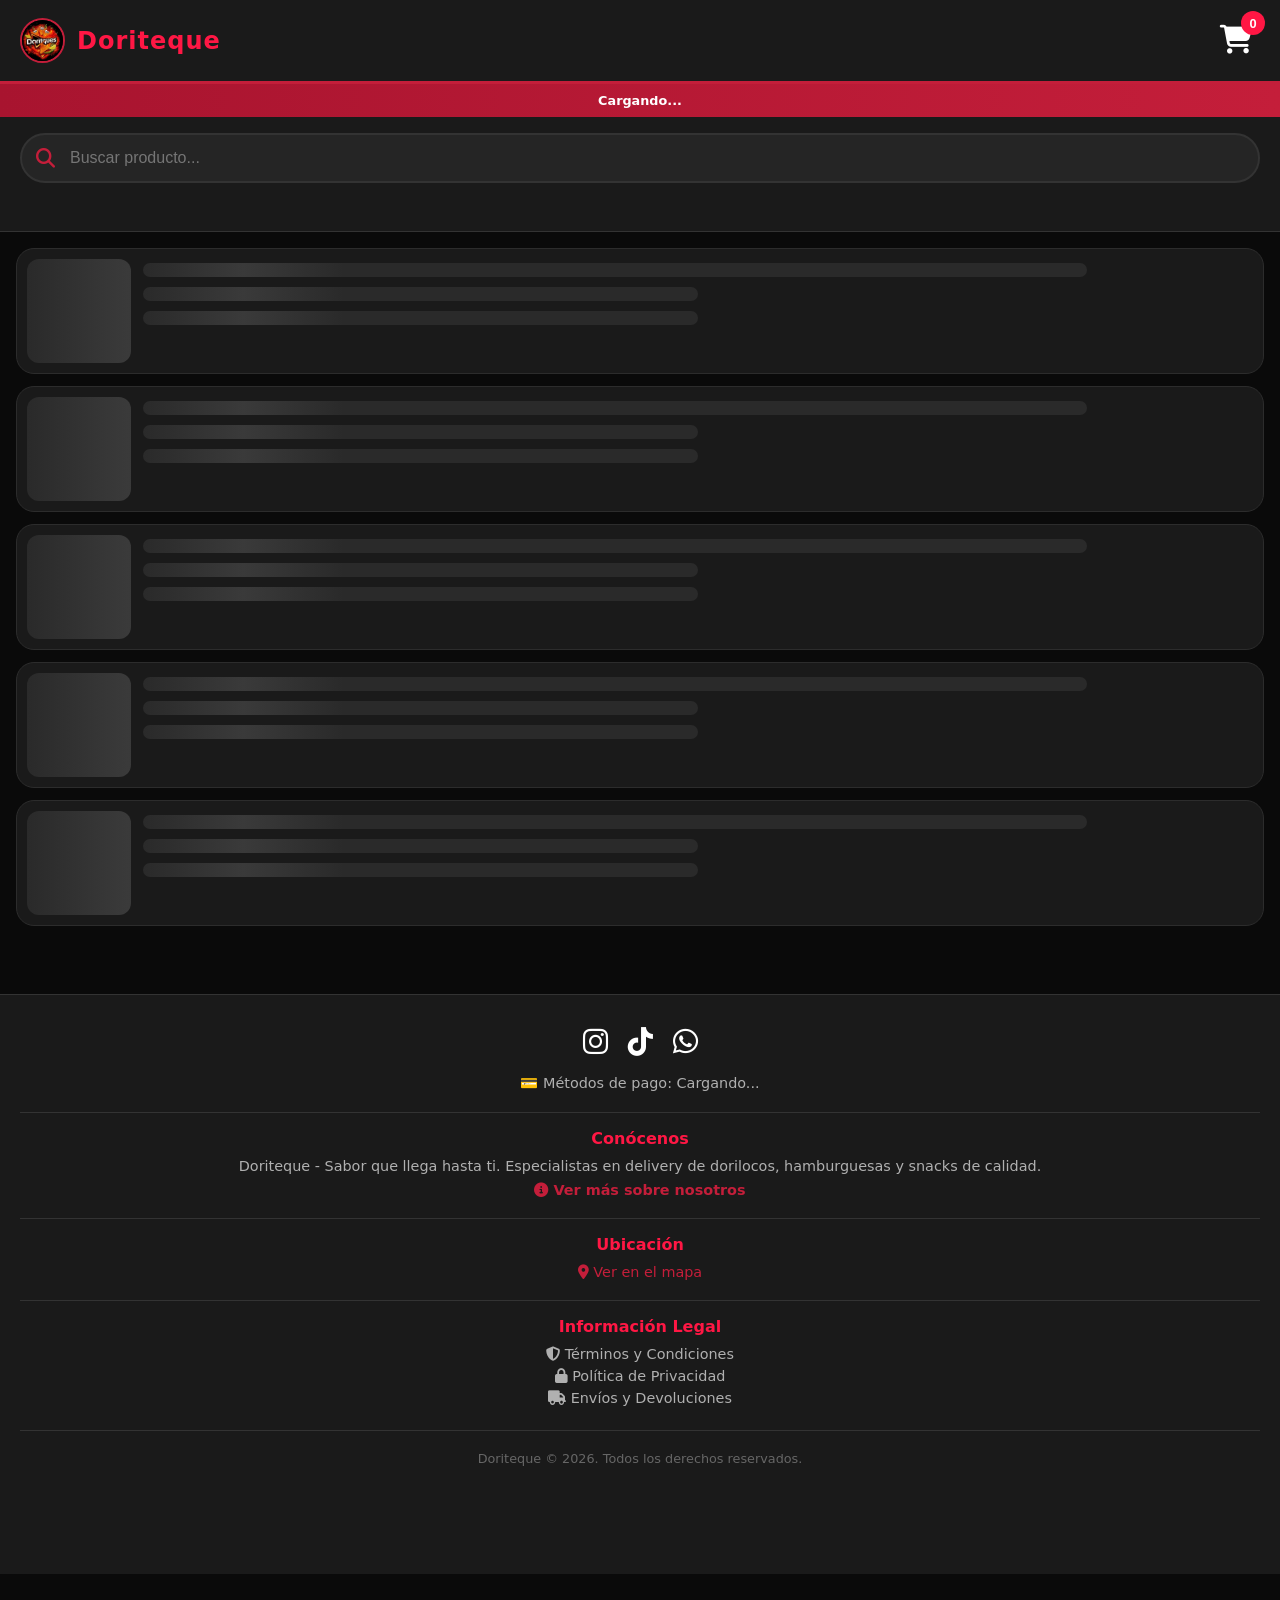
==== commit ed8e62d0: "update" ====
--- a/index.html
+++ b/index.html
@@ -5,6 +5,25 @@
     <meta http-equiv="Content-Security-Policy" content="default-src 'self'; script-src 'self' 'unsafe-inline' https://www.gstatic.com https://apis.google.com; style-src 'self' 'unsafe-inline' https://cdnjs.cloudflare.com https://fonts.googleapis.com; font-src 'self' data: https://cdnjs.cloudflare.com https://fonts.gstatic.com; img-src 'self' data: blob: https:; connect-src 'self' https://*.googleapis.com https://ve.dolarapi.com; frame-src https://doriteque.firebaseapp.com; object-src 'none'; base-uri 'self'; form-action 'self'">
     <meta name="viewport" content="width=device-width, initial-scale=1.0, maximum-scale=5.0, user-scalable=yes">
     <title>Doriteque - Menú Digital</title>
+    <meta name="description" content="Menú digital de Doriteque: dorilocos, hamburguesas y snacks con delivery. Pide fácil por WhatsApp.">
+    <meta name="theme-color" content="#C41E3A">
+    <link rel="icon" type="image/png" href="assets/icon-192.png">
+    <link rel="apple-touch-icon" href="assets/apple-touch-icon.png">
+
+    <!-- Vista previa al compartir el enlace (WhatsApp, Instagram, Facebook) -->
+    <meta property="og:type" content="website">
+    <meta property="og:site_name" content="Doriteque">
+    <meta property="og:locale" content="es_VE">
+    <meta property="og:title" content="Doriteque - Menú Digital">
+    <meta property="og:description" content="Dorilocos, hamburguesas y snacks con delivery. Pide fácil por WhatsApp.">
+    <meta property="og:url" content="https://doriteque.github.io/Doriteque/">
+    <meta property="og:image" content="https://doriteque.github.io/Doriteque/assets/og-image.jpg">
+    <meta property="og:image:width" content="1200">
+    <meta property="og:image:height" content="630">
+    <meta name="twitter:card" content="summary_large_image">
+    <meta name="twitter:title" content="Doriteque - Menú Digital">
+    <meta name="twitter:description" content="Dorilocos, hamburguesas y snacks con delivery. Pide fácil por WhatsApp.">
+    <meta name="twitter:image" content="https://doriteque.github.io/Doriteque/assets/og-image.jpg">
     <script>
         // Versión que cambia cada 10 min: así el caché nunca deja la página con archivos viejos
         window.V = Math.floor(Date.now() / 600000);
@@ -22,7 +41,7 @@
 <body>
     <header class="header">
         <div class="header-logo">
-            <img src="assets/logo-header.webp" alt="Logo" id="header-logo" width="45" height="45" onerror="this.style.display='none'">
+            <img src="assets/logo-header.webp" alt="Logo" id="header-logo" width="48" height="48" onerror="this.style.display='none'">
             <h1 id="header-nombre">Doriteque</h1>
         </div>
         <button class="cart-btn" onclick="app.toggleCart()">
--- a/css/style.css
+++ b/css/style.css
@@ -95,11 +95,12 @@
    BARRA DE INFORMACIÓN
    ============================================ */
 .info-bar {
-    background: #C41E3A;
-    padding: 10px 20px;
+    background: linear-gradient(90deg, #A8142F, #C41E3A);
+    padding: 8px 16px;
     text-align: center;
-    font-size: 0.9rem;
+    font-size: 0.8rem;
     font-weight: 700;
+    line-height: 1.35;
 }
 
 /* ============================================
@@ -173,13 +174,13 @@
 }
 
 .categoria-tab {
-    padding: 12px 24px;
+    padding: 10px 20px;
     background: #252525;
     border: 2px solid #333;
     border-radius: 30px;
     color: white;
     font-weight: 700;
-    font-size: 0.95rem;
+    font-size: 0.9rem;
     cursor: pointer;
     white-space: nowrap;
     transition: all 0.2s;
@@ -194,87 +195,144 @@
    PRODUCTOS
    ============================================ */
 .productos-grid {
-    padding: 20px;
+    padding: 16px;
 }
 
 .seccion-categoria {
-    margin-bottom: 32px;
+    margin-bottom: 26px;
 }
 
 .titulo-seccion {
-    font-size: 1.5rem;
-    font-weight: 900;
-    margin-bottom: 16px;
-    padding-left: 16px;
+    font-size: 1.3rem;
+    font-weight: 900;
+    margin-bottom: 14px;
+    padding-left: 14px;
     border-left: 4px solid #C41E3A;
 }
 
+/* ---- Tarjeta compacta: foto a la izquierda, datos a la derecha ---- */
 .producto-card {
-    background: #1a1a1a;
-    border: 1px solid #333;
-    border-radius: 16px;
+    display: flex;
+    align-items: flex-start;
+    gap: 12px;
+    padding: 10px;
+    background: linear-gradient(145deg, #1d1d1d, #161616);
+    border: 1px solid #2c2c2c;
+    border-radius: 18px;
+    margin-bottom: 12px;
+    cursor: pointer;
+    transition: transform 0.15s, border-color 0.2s;
+}
+
+.producto-card:active {
+    transform: scale(0.985);
+    border-color: #C41E3A;
+}
+
+.producto-img {
+    width: 104px;
+    height: 104px;
+    min-width: 104px;
+    flex-shrink: 0;
+    object-fit: cover;
+    border-radius: 12px;
+    background: #252525;
+}
+
+.producto-info {
+    flex: 1;
+    min-width: 0;
+    min-height: 104px;
+    display: flex;
+    flex-direction: column;
+    padding: 2px 2px 0 0;
+}
+
+.producto-nombre {
+    font-size: 1.05rem;
+    font-weight: 800;
+    line-height: 1.25;
+    margin-bottom: 4px;
+}
+
+.producto-desc {
+    color: #a8a8a8;
+    font-size: 0.82rem;
+    line-height: 1.35;
+    margin-bottom: 8px;
+    display: -webkit-box;
+    -webkit-line-clamp: 2;
+    -webkit-box-orient: vertical;
     overflow: hidden;
-    margin-bottom: 16px;
-    cursor: pointer;
-    transition: transform 0.2s;
-}
-
-.producto-card:active {
-    transform: scale(0.98);
-}
-
-.producto-img {
-    width: 100%;
-    height: 200px;
-    object-fit: cover;
-    background: #1a1a1a;
-}
-
-.producto-info {
-    padding: 16px;
-}
-
-.producto-nombre {
-    font-size: 1.3rem;
-    font-weight: 900;
-    margin-bottom: 8px;
-}
-
-.producto-desc {
-    color: #b0b0b0;
-    font-size: 0.9rem;
-    margin-bottom: 12px;
-    line-height: 1.4;
+}
+
+.producto-fila {
+    display: flex;
+    align-items: flex-end;
+    justify-content: space-between;
+    gap: 8px;
+    margin-top: auto;
 }
 
 .producto-precio {
-    font-size: 1.5rem;
+    font-size: 1.25rem;
     font-weight: 900;
     color: #FF1744;
-    margin-bottom: 4px;
+    line-height: 1.1;
+    margin: 0;
 }
 
 .producto-precio-bs {
-    font-size: 1rem;
-    color: #b0b0b0;
-    margin-bottom: 16px;
+    font-size: 0.78rem;
+    color: #9a9a9a;
+    margin: 2px 0 0;
 }
 
 .btn-agregar {
-    width: 100%;
-    padding: 14px;
+    width: 42px;
+    height: 42px;
+    min-width: 42px;
+    padding: 0;
+    display: flex;
+    align-items: center;
+    justify-content: center;
     background: #C41E3A;
     color: white;
     border: none;
-    border-radius: 10px;
+    border-radius: 50%;
     font-size: 1.1rem;
-    font-weight: 900;
-    cursor: pointer;
-    transition: background 0.2s;
+    cursor: pointer;
+    box-shadow: 0 4px 12px rgba(196, 30, 58, 0.45);
+    transition: background 0.2s, transform 0.1s;
 }
 
 .btn-agregar:active {
     background: #FF1744;
+    transform: scale(0.92);
+}
+
+/* ---- Botón flotante de WhatsApp ---- */
+.wa-flotante {
+    position: fixed;
+    left: 16px;
+    bottom: 20px;
+    width: 52px;
+    height: 52px;
+    border-radius: 50%;
+    background: #25D366;
+    color: #ffffff;
+    display: flex;
+    align-items: center;
+    justify-content: center;
+    font-size: 1.7rem;
+    text-decoration: none;
+    box-shadow: 0 6px 20px rgba(37, 211, 102, 0.45);
+    z-index: 997;
+    transition: bottom 0.2s;
+}
+
+body.con-carrito .wa-flotante {
+    bottom: 92px;
 }
 
 /* ============================================
@@ -1052,3 +1110,93 @@
         font-size: 0.9rem;
     }
 }
+
+/* ---- Sección "Más vendidos" (carrusel horizontal) ---- */
+.seccion-destacados {
+    margin-bottom: 26px;
+}
+
+.destacados-scroll {
+    display: flex;
+    gap: 12px;
+    overflow-x: auto;
+    margin: 0 -16px;
+    padding: 2px 16px 8px;
+    scroll-snap-type: x proximity;
+    -webkit-overflow-scrolling: touch;
+}
+
+.destacados-scroll::-webkit-scrollbar {
+    display: none;
+}
+
+.destacado-card {
+    flex: 0 0 156px;
+    scroll-snap-align: start;
+    background: linear-gradient(145deg, #1d1d1d, #161616);
+    border: 1px solid #2c2c2c;
+    border-radius: 18px;
+    overflow: hidden;
+    cursor: pointer;
+    transition: transform 0.15s, border-color 0.2s;
+}
+
+.destacado-card:active {
+    transform: scale(0.97);
+    border-color: #C41E3A;
+}
+
+.destacado-img {
+    display: block;
+    width: 100%;
+    height: 120px;
+    object-fit: cover;
+    background: #252525;
+}
+
+.destacado-info {
+    padding: 10px;
+}
+
+.destacado-nombre {
+    font-size: 0.92rem;
+    font-weight: 800;
+    line-height: 1.2;
+    margin: 0 0 8px;
+    min-height: 2.4em;
+    display: -webkit-box;
+    -webkit-line-clamp: 2;
+    -webkit-box-orient: vertical;
+    overflow: hidden;
+}
+
+.destacado-fila {
+    display: flex;
+    align-items: center;
+    justify-content: space-between;
+    gap: 6px;
+}
+
+.destacado-precio {
+    font-size: 1.1rem;
+    font-weight: 900;
+    color: #FF1744;
+}
+
+.btn-agregar-chico {
+    width: 36px;
+    height: 36px;
+    min-width: 36px;
+    font-size: 0.95rem;
+}
+
+.etiqueta-top {
+    align-self: flex-start;
+    font-size: 0.68rem;
+    font-weight: 800;
+    color: #FFC107;
+    background: rgba(255, 193, 7, 0.12);
+    border-radius: 20px;
+    padding: 2px 8px;
+    margin-bottom: 5px;
+}
